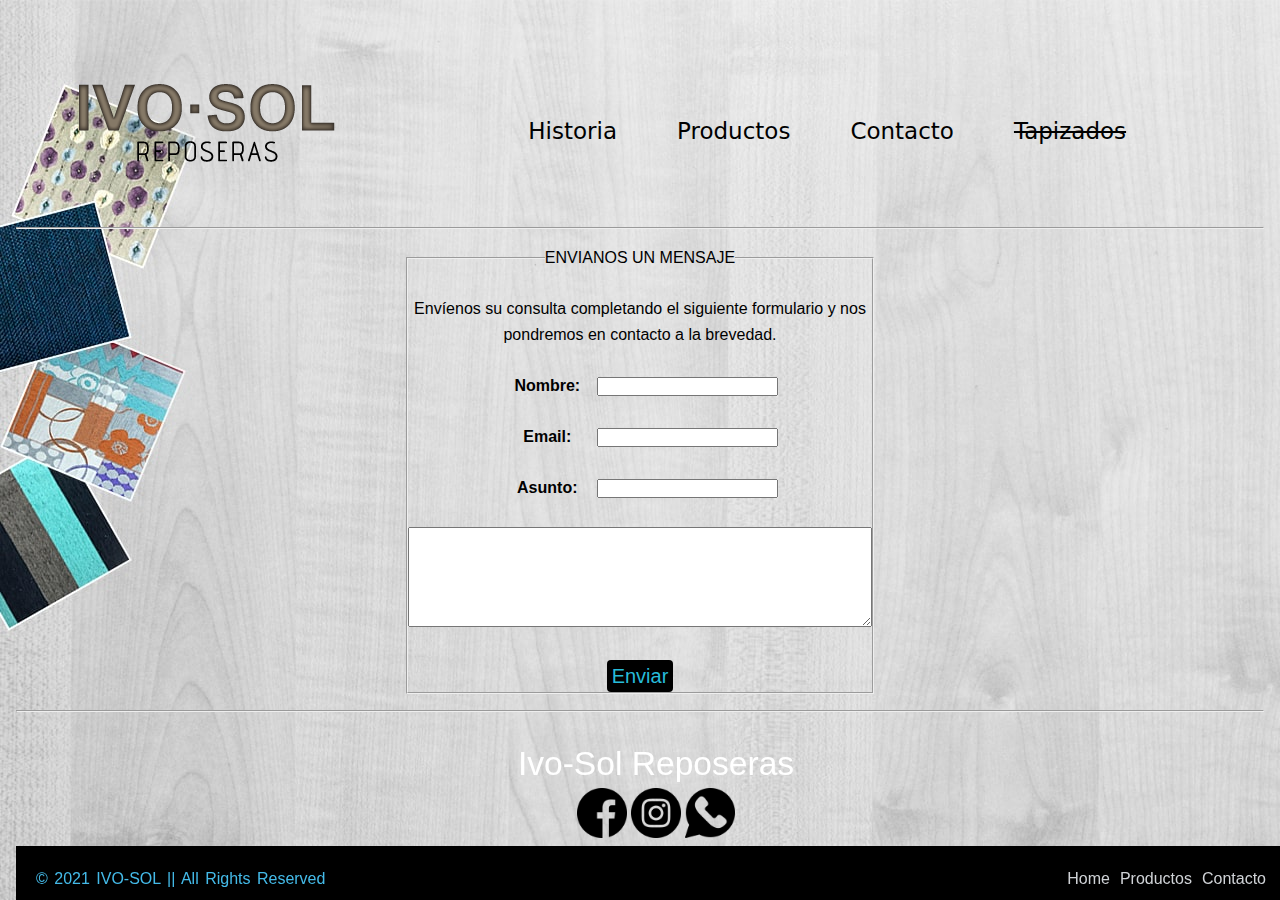
==== contacto.html @ 850fb344 "Web a medio terminar" ====
<!DOCTYPE html>
<html lang="en">
<head>
    <meta charset="UTF-8">
    <meta http-equiv="X-UA-Compatible" content="IE=edge">
    <meta name="viewport" content="width=device-width, initial-scale=1.0">
    <title>Ivosol-Reposeras</title>
    <link rel="stylesheet" href="contacto.css">

</head>
<body>
    <header>
        <div class="nav">
            <div class="nav-title">
                <h1 href="index.html" class="logo"><img src="images/logo.png" alt=""></h1>
            </div>
        
            <div class="nav-menu">
                <ul>
                   
                        <li><a href="index.html">Historia</a></li>
                  <li><a href="productos.html">Productos</a></li>
                  
                  <li><a href="contacto.html">Contacto</a></li>
                  <li><a><del>Tapizados</del></a></li>
                        
                    
                    
                </ul>
            </div>
        </div>
        
      </header>


      

      <main>
        <div class="container">
            <hr>
                <form action="" method="" enctype="text/plain">
            
                    <fieldset>
                        <legend>ENVIANOS UN MENSAJE</legend>
                        <br>
                    
                        Envíenos su consulta completando el siguiente formulario y nos pondremos en contacto a la brevedad.
                    
                        <br>
                        <br>
                    <label for="nombre">Nombre:</label>
                    <input id="nombre" type="text" name="nombre">
                    <br><br>
            
                    <label for="email">Email:</label>
                    <input id="email" type="email" name="email" required>
                    <br><br>
            
                   
                 
            
                    <label for="asunto">Asunto:</label>
                    <input id="asunto" type="text" name="asunto">
            <br><br>
            <textarea name="" id="" cols="30" rows="10"></textarea>
            
            <br><br>
             <a href="mailto:reposerasivosol@gmail.com">Enviar</a>
           
            
            </fieldset>
                    </form>
            
                    <hr>
                </div>

        </main>

       

 <footer>
    <div class="footer-content">
        <h3>Ivo-Sol Reposeras</h3>
       
        <div class="social">
            <a href="https://www.facebook.com/ivosol.repo"><img src="images/facebook.png" alt="facebook"></a>
            <a href="https://www.instagram.com/reposerasivosol/"><img src="images/instagram.png" alt="Instagram"></a>
            <a href="https://www.instagram.com/reposerasivosol/"><img src="images/whatsapp1.png" alt="Instagram"></a>

        </div>
    </div>
    <div class="footer-bottom">
        <p>  <a href="#"> © 2021 IVO-SOL   ||   All Rights Reserved</a>  </p>
                <div class="footer-menu">
                  <ul class="f-menu">
                    <li><a href="index.html">Home</a></li>
                    <li><a href="productos.html">Productos</a></li>
                    
                    <li><a href="contacto.html">Contacto</a></li>
                  </ul>
                </div>
    </div>

</footer>
 
    
         
    
    
    
<script src="index.js"></script>
</body>
</html>
---- contacto.css ----
body {
    margin: 0;
    font-family: sans-serif;
    background-image: url("images/fondo2.jpg");
    background-repeat:repeat;
    text-align: center;
    
  } 
  
  body header {
    width: 100%;
  }




*{
    margin: 0;
	padding: 0;
    box-sizing: border-box;
    
}

.nav{
    
    color: white;
    height: 195px;
    font-family: system-ui, -apple-system, BlinkMacSystemFont, 'Segoe UI', Roboto, Oxygen, Ubuntu, Cantarell, 'Open Sans', 'Helvetica Neue', sans-serif;

    display: flex;
    flex-wrap:wrap;
    align-items: center;
}

.nav-title{
    width: 30%;
    
    padding: 16px 40px;
    text-align: center;

}


.nav-menu{
    width: 70%;
}

.nav-menu ul{
    display: flex;
    justify-content:center;
    list-style-type: none;
}

.nav-menu ul li a{
    
    padding: 10px 30px;
    color: black;
    font-size: 23px;
    list-style-type: none;
    cursor: pointer;
    text-decoration: none;
}

.nav-menu ul li a:hover{
    color: #fff;
    font-weight: bold;
}

/*style for responsive menu*/

@media screen and (max-width:1000px){
   .nav{
       height: auto;
   }
   .nav .nav-title{
       text-align: left;
       width: 100%;
   }

   .nav .nav-menu{
       width: 100%;
   }
   .nav .nav-menu ul{
       justify-content: space-around;
   }

   .nav .nav-menu ul li{
       width: 30%;
       padding: 10px 0px;
       text-align: center;
       font-size: 16px;
   }
}




 
 
 @media screen and (max-width:800px){
  

    .info:hover{
        color: white;
     }
   
 
     }
 
     @media screen and (max-width:375px){
       
        .nav-menu{
            width:100%;
            position: relative;
            left: 70px;
        }
        .nav-menu ul{
            width: 100%;
        }
     }

     @media screen and (max-width:320px){
        
        .nav-menu{
        position: relative;
        left: 90px;
      
        
            
        }
        .nav .nav-menu ul li{
            width: 35%;
        

      
        }

      
      
     }


    
 
     







footer {
    
    color: white;
    
    width: 100%;
    height:100px;
    position: fixed;
bottom: 60px;
   
   
   
}
.footer-content{
    display: flex;
    align-items: center;
    justify-content: center;
    flex-direction: column;
    text-align: center;
}
.footer-content h3{
    font-size: 2.1rem;
    font-weight: 500;
    text-transform: capitalize;
    line-height: 3rem;
}
.footer-content p{
    max-width: 500px;
    margin: 10px auto;
    line-height: 28px;
    font-size: 14px;
    color: #cacdd2;
}
.socials{
    list-style: none;
    display: flex;
    align-items: center;
    justify-content: center;
    margin: 1rem 0 3rem 0;
}
.socials li{
    margin: 0 10px;
}
.socials a{
    text-decoration: none;
    color: #fff;
    border: 1.1px solid white;
    padding: 5px;

    border-radius: 50%;

}
.socials a i{
    font-size: 1.1rem;
    width: 20px;


    transition: color .4s ease;

}
.socials a:hover i{
    color: aqua;
}

.footer-bottom{
    background: #000;
    width: 100vw;
    padding: 20px;
padding-bottom: 40px;
    text-align: center;
}
.footer-bottom p{
float: left;
    font-size: 14px;
    word-spacing: 2px;
    text-transform: capitalize;
}
.footer-bottom p a{
  color:#44bae8;
  font-size: 16px;
  text-decoration: none;
}
.footer-bottom span{
    text-transform: uppercase;
    opacity: .4;
    font-weight: 200;
}
.footer-menu{
  float: right;

}
.footer-menu ul{
  display: flex;
}
.footer-menu ul li{
padding-right: 10px;
display: block;
}
.footer-menu ul li a{
  color: #cfd2d6;
  text-decoration: none;
}
.footer-menu ul li a:hover{
  color: #27bcda;
}

@media (max-width:768px) {
footer{
   
    
    width: 100%;
    position: relative;
   
    

    
}
.footer-content{
   height: 68px;
    padding-bottom: 45px;
}
}

@media (max-width:425px) {
    footer{
        position: fixed;
        bottom:30px;
        height:100px
    }
    
    .footer-bottom{
        width: 520px;
    }
} 
@media (max-width:375px) {
    footer{
       padding-top: 30px;
        width: 100%;
        position:fixed;
        bottom:50px
       
        
    }
 
    .footer-bottom{
        width:520px;
        height:70px;
        padding-bottom: 15px;
    }
    }


.social a img{
    width:50px
}


/* //////////////////////////////////// */




html{
  font: 16px/1.6 'Poppins', system-ui, sans-serif;
}
body{
	padding: 2em 1rem;
	
}




/* &&&&&&&&&&&&&&&&&&&&&&&&&&&&&&&&&&&&&&&&&&&&&&&&& */
 form {
    width: 500px;
    padding: 16px;
    border-radius: 5px;
    margin: auto;
    background-color: transparent;
  }
  form label {
    width: 90px;
    font-weight: bold;
    display: inline-block;
    color: black;
  }
  form input[type="submit"] {
    color: black;
    background-color: beige;
  }
  form input[type="reset"] {
    color: black;
    background-color: beige;
  }
  textarea {
    width: 100%;
    height: 100px;
  } 
  form a{
    color: #27bcda;
    text-decoration: none;
    font-size:20px;
   background-color: black;
    padding:5px;
    border-radius:4px
    
  }
  

/* &&&&&&&&&&&&&&&&&&&&&&&&&&&&&&&&&&&&&&&&&&&&&&&&& */
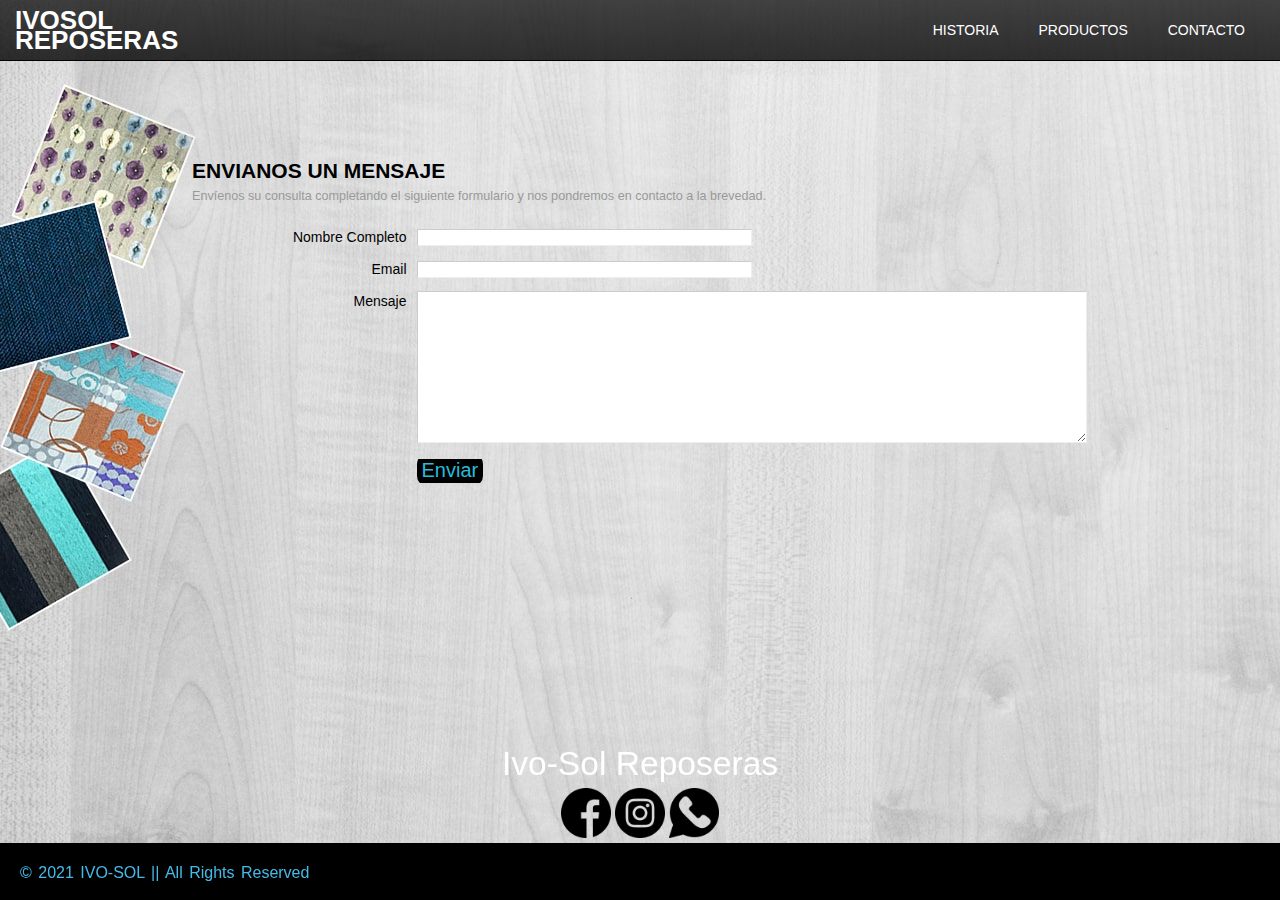
==== commit 765ed797: "arreglos a la pagina" ====
--- a/contacto.html
+++ b/contacto.html
@@ -9,34 +9,79 @@
 
 </head>
 <body>
-    <header>
-        <div class="nav">
-            <div class="nav-title">
-                <h1 href="index.html" class="logo"><img src="images/logo.png" alt=""></h1>
-            </div>
-        
-            <div class="nav-menu">
-                <ul>
-                   
-                        <li><a href="index.html">Historia</a></li>
-                  <li><a href="productos.html">Productos</a></li>
-                  
-                  <li><a href="contacto.html">Contacto</a></li>
-                  <li><a><del>Tapizados</del></a></li>
-                        
-                    
-                    
-                </ul>
-            </div>
-        </div>
-        
-      </header>
+    <header class="header-area">
+        <!-- site-navbar start -->
+        <div class="navbar-area">
+          <div class="container">
+            <nav class="site-navbar">
+              <!-- site logo -->
+              <a href="index.html" class="site-logo">Ivosol <br> Reposeras</a>
+      
+              <!-- site menu/nav -->
+              <ul>
+                <li><a href="index.html">Historia</a></li>
+                <li><a href="productos.html">Productos</a></li>
+                <li><a href="contacto.html">Contacto</a></li>
+                
+              </ul>
+      
+              <!-- nav-toggler for mobile version only -->
+              <button class="nav-toggler">
+                <span></span>
+              </button>
+            </nav>
+          </div>
+        </div><!-- navbar-area end -->
+        </header>
+
 
 
       
 
       <main>
-        <div class="container">
+
+        <form action="#">
+
+            <header>
+              <h2>ENVIANOS UN MENSAJE</h2>
+              <div>Envíenos su consulta completando el siguiente formulario y nos pondremos en contacto a la brevedad.</div>
+            </header>
+            
+            <div>
+              <label class="desc" id="title1" for="Field1">Nombre Completo</label>
+              <div>
+                <input id="Field1" name="Field1" type="text" class="field text fn" value="" size="8" tabindex="1">
+              </div>
+            </div>
+              
+            <div>
+              <label class="desc" id="title3" for="Field3">
+                Email
+              </label>
+              <div>
+                <input id="Field3" name="Field3" type="email" spellcheck="false" value="" maxlength="255" tabindex="3"> 
+             </div>
+            </div>
+              
+            <div>
+              <label class="desc" id="title4" for="Field4">
+                Mensaje
+              </label>
+            
+              <div>
+                <textarea id="Field4" name="Field4" spellcheck="true" rows="10" cols="50" tabindex="4"></textarea>
+              </div>
+            </div>
+              
+           
+            <div>
+                  <div>
+                    <a class="a-enviar" href="mailto:reposerasivosol@gmail.com">Enviar</a>
+              </div>
+              </div>
+            
+          </form>
+        <!-- <div >
             <hr>
                 <form action="" method="" enctype="text/plain">
             
@@ -48,11 +93,11 @@
                     
                         <br>
                         <br>
-                    <label for="nombre">Nombre:</label>
+                    <label class="nombre-label" for="nombre">Nombre:</label>
                     <input id="nombre" type="text" name="nombre">
                     <br><br>
             
-                    <label for="email">Email:</label>
+                    <label class="email-label" for="email">Email:</label>
                     <input id="email" type="email" name="email" required>
                     <br><br>
             
@@ -65,43 +110,37 @@
             <textarea name="" id="" cols="30" rows="10"></textarea>
             
             <br><br>
-             <a href="mailto:reposerasivosol@gmail.com">Enviar</a>
+             <a class="a-enviar" href="mailto:reposerasivosol@gmail.com">Enviar</a>
            
             
             </fieldset>
                     </form>
             
                     <hr>
-                </div>
+                </div> -->
 
         </main>
 
        
 
- <footer>
-    <div class="footer-content">
-        <h3>Ivo-Sol Reposeras</h3>
-       
-        <div class="social">
-            <a href="https://www.facebook.com/ivosol.repo"><img src="images/facebook.png" alt="facebook"></a>
-            <a href="https://www.instagram.com/reposerasivosol/"><img src="images/instagram.png" alt="Instagram"></a>
-            <a href="https://www.instagram.com/reposerasivosol/"><img src="images/whatsapp1.png" alt="Instagram"></a>
-
-        </div>
-    </div>
-    <div class="footer-bottom">
-        <p>  <a href="#"> © 2021 IVO-SOL   ||   All Rights Reserved</a>  </p>
-                <div class="footer-menu">
-                  <ul class="f-menu">
-                    <li><a href="index.html">Home</a></li>
-                    <li><a href="productos.html">Productos</a></li>
-                    
-                    <li><a href="contacto.html">Contacto</a></li>
-                  </ul>
+        <footer>
+            <div class="footer-content">
+                <h3>Ivo-Sol Reposeras</h3>
+               
+                <div class="social">
+                    <a href="https://www.facebook.com/ivosol.repo"><img src="images/facebook.png" alt="facebook"></a>
+                    <a href="https://www.instagram.com/reposerasivosol/"><img src="images/instagram.png" alt="Instagram"></a>
+                    <a href="https://www.instagram.com/reposerasivosol/"><img src="images/whatsapp1.png" alt="Instagram"></a>
+        
                 </div>
-    </div>
-
-</footer>
+            </div>
+            <div class="footer-bottom">
+                <p>  <a href="#"> © 2021 IVO-SOL   ||   All Rights Reserved</a>  </p>
+                        
+            </div>
+        
+        </footer>
+         
  
     
          
--- a/contacto.css
+++ b/contacto.css
@@ -1,9 +1,7 @@
 body {
-    margin: 0;
-    font-family: sans-serif;
+   
     background-image: url("images/fondo2.jpg");
-    background-repeat:repeat;
-    text-align: center;
+   
     
   } 
   
@@ -21,133 +19,361 @@
     
 }
 
-.nav{
-    
-    color: white;
-    height: 195px;
-    font-family: system-ui, -apple-system, BlinkMacSystemFont, 'Segoe UI', Roboto, Oxygen, Ubuntu, Cantarell, 'Open Sans', 'Helvetica Neue', sans-serif;
-
+/* ////////////////////////////NAVBAR///////////////////////////////////// */
+
+/* default css start */
+*{
+    margin: 0;
+    padding: 0;
+    box-sizing: border-box;
+  }
+  body{
+    font-family: 'Open Sans', sans-serif;
+    font-size: 14px;
+    font-weight: 400;
+    line-height: 20px;
+  }
+  .container {
+    width: 100%;
+    max-width: 1440px;
+    margin: 0 auto;
+    padding: 0 15px;
+  }
+  .header-area {
+    background: linear-gradient(rgba(0,0,0,.3), rgba(0,0,0,.5)),
+    url(https://images.unsplash.com/photo-1528353518104-dbd48bee7bc4?ixlib=rb-1.2.1&ixid=eyJhcHBfaWQiOjEyMDd9&auto=format&fit=crop&w=2089&q=80);
+    background-position: center center;
+    background-size: cover;
+  }
+  /* default css end */
+  
+  
+  /* navbar regular css start */
+  .navbar-area {
+    background: rgba(0,0,0,.6);
+    border-bottom: 1px solid #000;
+  }
+  .site-navbar {
     display: flex;
-    flex-wrap:wrap;
+    justify-content: space-between;
     align-items: center;
-}
-
-.nav-title{
-    width: 30%;
-    
-    padding: 16px 40px;
+  }
+  a.site-logo {
+    font-size: 26px;
+    font-weight: 800;
+    text-transform: uppercase;
+    color: #fff;
+    text-decoration: none;
+  }
+  .site-navbar ul {
+    margin: 0;
+    padding: 0;
+    list-style: none;
+    display: flex;
+  }
+  .site-navbar ul li a {
+    color: #fff;
+    padding: 20px;
+    display: block;
+    text-decoration: none;
+    text-transform: uppercase;
+  }
+  .site-navbar ul li a:hover {
+    background: rgba(255,255,255,.1);
+  }
+  /* navbar regular css end */
+  
+  
+  /* nav-toggler css start */
+  .nav-toggler {
+    border: 3px solid #fff;
+    padding: 5px;
+    background-color: transparent;
+    cursor: pointer;
+    height: 39px;
+    display: none;
+  }
+  .nav-toggler span, 
+  .nav-toggler span:before, 
+  .nav-toggler span:after {
+    width: 28px;
+    height: 3px;
+    background-color: #fff;
+    display: block;
+    transition: .3s;
+  }
+  .nav-toggler span:before {
+    content: '';
+    transform: translateY(-9px);
+  }
+  .nav-toggler span:after {
+    content: '';
+    transform: translateY(6px);
+  }
+  .nav-toggler.toggler-open span {
+    background-color: transparent;
+  }
+  .nav-toggler.toggler-open span:before {
+    transform: translateY(0px) rotate(45deg);
+  }
+  .nav-toggler.toggler-open span:after {
+    transform: translateY(-3px) rotate(-45deg);
+  }
+  /* nav-toggler css start */
+  
+  
+  /* intro-area css start */
+  .intro-area {
+    height: calc(100vh - 61px);
+    display: flex;
+    align-items: center;
     text-align: center;
-
-}
-
-
-.nav-menu{
-    width: 70%;
-}
-
-.nav-menu ul{
-    display: flex;
-    justify-content:center;
-    list-style-type: none;
-}
-
-.nav-menu ul li a{
-    
-    padding: 10px 30px;
+    color: #fff;
+  }
+  .intro-area h2 {
+    font-size: 50px;
+    font-weight: 300;
+    line-height: 50px;
+    margin-bottom: 25px;
+  }
+  .intro-area p {
+    font-size: 18px;
+  }
+  /* intro-area css end */
+  
+  
+  /* mobile breakpoint start */
+  @media screen and (max-width: 767px) {
+    .container {
+      max-width: 720px;
+    }
+    /* navbar css for mobile start */
+    .nav-toggler{
+      display: block;
+    }
+    .site-navbar {
+      min-height: 60px;
+    }
+    .site-navbar ul {
+      position: absolute;
+      width: 100%;
+      height: calc(100vh - 60px);
+      left: 0;
+      top: 60px;
+      flex-direction: column;
+      align-items: center;
+      border-top: 1px solid #444;
+      background-color: rgba(0,0,0,.75);
+      max-height: 0;
+      overflow: hidden;
+      transition: .3s;
+    }
+    .site-navbar ul li {
+      width: 100%;
+      text-align: center;
+    }
+    .site-navbar ul li a {
+      padding: 25px;
+    }
+    .site-navbar ul li a:hover {
+      background-color: rgba(255,255,255,.1);
+    }
+    .site-navbar ul.open {
+      max-height: 100vh;
+      overflow: visible;
+    }
+    .intro-area h2 {
+      font-size: 36px;
+      margin-bottom: 15px;
+    }  
+    /* navbar css for mobile end */
+  }
+  /* mobile breakpoint end */
+
+
+
+
+
+
+
+
+
+
+
+
+
+
+
+
+
+
+html{
+  font: 16px/1.6 'Poppins', system-ui, sans-serif;
+}
+
+
+
+
+
+/* &&&&&&&&&&&&&&&&&&&&&&&&&&&&&&&&&&&&&&&&&&&&&&&&& F O R M &&&&&&&&&&&&&&&&&&&&&&&&&&&&&&&&&&&&*/
+ /* form {
+    padding-top: 59px;
+    width: 500px;
+    padding: 16px;
+    border-radius: 5px;
+    margin: auto;
+    background-color: transparent;
+  }
+ .nombre-label .email-label{
+    width: 90px;
+    font-weight: bold;
+    display: inline-block;
     color: black;
-    font-size: 23px;
-    list-style-type: none;
-    cursor: pointer;
+  }
+  form input[type="submit"] {
+    color: black;
+    background-color: beige;
+  }
+  form input[type="reset"] {
+    color: black;
+    background-color: beige;
+  }
+  textarea {
+    width: 100%;
+    height: 100px;
+  } 
+  .a-enviar{
+    color: #27bcda;
     text-decoration: none;
-}
-
-.nav-menu ul li a:hover{
-    color: #fff;
-    font-weight: bold;
-}
-
-/*style for responsive menu*/
-
-@media screen and (max-width:1000px){
-   .nav{
-       height: auto;
-   }
-   .nav .nav-title{
-       text-align: left;
-       width: 100%;
-   }
-
-   .nav .nav-menu{
-       width: 100%;
-   }
-   .nav .nav-menu ul{
-       justify-content: space-around;
-   }
-
-   .nav .nav-menu ul li{
-       width: 30%;
-       padding: 10px 0px;
-       text-align: center;
-       font-size: 16px;
-   }
-}
-
-
-
-
- 
- 
- @media screen and (max-width:800px){
-  
-
-    .info:hover{
-        color: white;
-     }
-   
- 
-     }
- 
-     @media screen and (max-width:375px){
-       
-        .nav-menu{
-            width:100%;
-            position: relative;
-            left: 70px;
-        }
-        .nav-menu ul{
-            width: 100%;
-        }
-     }
-
-     @media screen and (max-width:320px){
-        
-        .nav-menu{
-        position: relative;
-        left: 90px;
-      
-        
-            
-        }
-        .nav .nav-menu ul li{
-            width: 35%;
-        
-
-      
-        }
-
-      
-      
-     }
-
-
-    
- 
-     
-
-
-
-
-
+    font-size:20px;
+   background-color: black;
+    padding:5px;
+    border-radius:4px;
+   width:100%;
+   text-align:center;
+    
+  }
+   */
+
+
+   * {
+    -webkit-box-sizing: border-box;
+    -moz-box-sizing: border-box;
+    box-sizing: border-box;
+  }
+  
+  form {
+   
+    padding: 100px 15%;
+  }
+  form header {
+    margin: 0 0 20px 0; 
+  }
+  form header div {
+    font-size: 90%;
+    color: #999;
+  }
+  form header h2 {
+    margin: 0 0 5px 0;
+  }
+  form > div {
+    clear: both;
+    overflow: hidden;
+    padding: 1px;
+    margin: 0 0 10px 0;
+  }
+  form > div > fieldset > div > div {
+    margin: 0 0 5px 0;
+  }
+  form > div > label,
+  legend {
+      width: 25%;
+    float: left;
+    padding-right: 10px;
+  }
+  form > div > div,
+  form > div > fieldset > div {
+    width: 75%;
+    float: right;
+  }
+  form > div > fieldset label {
+      font-size: 90%;
+  }
+  fieldset {
+      border: 0;
+    padding: 0;
+  }
+  
+  input[type=text],
+  input[type=email],
+  input[type=url],
+  input[type=password],
+  textarea {
+      width: 100%;
+    border-top: 1px solid #ccc;
+    border-left: 1px solid #ccc;
+    border-right: 1px solid #eee;
+    border-bottom: 1px solid #eee;
+  }
+  input[type=text],
+  input[type=email],
+  input[type=url],
+  input[type=password] {
+    width: 50%;
+  }
+  input[type=text]:focus,
+  input[type=email]:focus,
+  input[type=url]:focus,
+  input[type=password]:focus,
+  textarea:focus {
+    outline: 0;
+    border-color: #4697e4;
+  }
+  
+  @media (max-width: 600px) {
+    form > div {
+      margin: 0 0 15px 0; 
+    }
+    form > div > label,
+    legend {
+        width: 100%;
+      float: none;
+      margin: 0 0 5px 0;
+    }
+    form > div > div,
+    form > div > fieldset > div {
+      width: 100%;
+      float: none;
+    }
+    input[type=text],
+    input[type=email],
+    input[type=url],
+    input[type=password],
+    textarea,
+    select {
+      width: 100%; 
+    }
+  }
+  @media (min-width: 1200px) {
+    form > div > label,
+      legend {
+        text-align: right;
+    }
+  }
+
+  .a-enviar{
+    color: #27bcda;
+    text-decoration: none;
+    font-size:20px;
+   background-color: black;
+    padding:5px;
+   border-radius: 10px;
+   width:100%;
+   text-align:center;
+    
+  }
+
+/* &&&&&&&&&&&&&&&&&&&&&&&&&&&&&&&&&&&&&&&&&&&&&&&&& F O O T E R &&&&&&&&&&&&&&&&&&&&&&&&&&&&&&&&&&&&&&&&&& */
 
 
 footer {
@@ -285,7 +511,7 @@
 } 
 @media (max-width:375px) {
     footer{
-       padding-top: 30px;
+        padding-top: 30px;
         width: 100%;
         position:fixed;
         bottom:50px
@@ -306,59 +532,3 @@
 }
 
 
-/* //////////////////////////////////// */
-
-
-
-
-html{
-  font: 16px/1.6 'Poppins', system-ui, sans-serif;
-}
-body{
-	padding: 2em 1rem;
-	
-}
-
-
-
-
-/* &&&&&&&&&&&&&&&&&&&&&&&&&&&&&&&&&&&&&&&&&&&&&&&&& */
- form {
-    width: 500px;
-    padding: 16px;
-    border-radius: 5px;
-    margin: auto;
-    background-color: transparent;
-  }
-  form label {
-    width: 90px;
-    font-weight: bold;
-    display: inline-block;
-    color: black;
-  }
-  form input[type="submit"] {
-    color: black;
-    background-color: beige;
-  }
-  form input[type="reset"] {
-    color: black;
-    background-color: beige;
-  }
-  textarea {
-    width: 100%;
-    height: 100px;
-  } 
-  form a{
-    color: #27bcda;
-    text-decoration: none;
-    font-size:20px;
-   background-color: black;
-    padding:5px;
-    border-radius:4px
-    
-  }
-  
-
-/* &&&&&&&&&&&&&&&&&&&&&&&&&&&&&&&&&&&&&&&&&&&&&&&&& */
-
-
